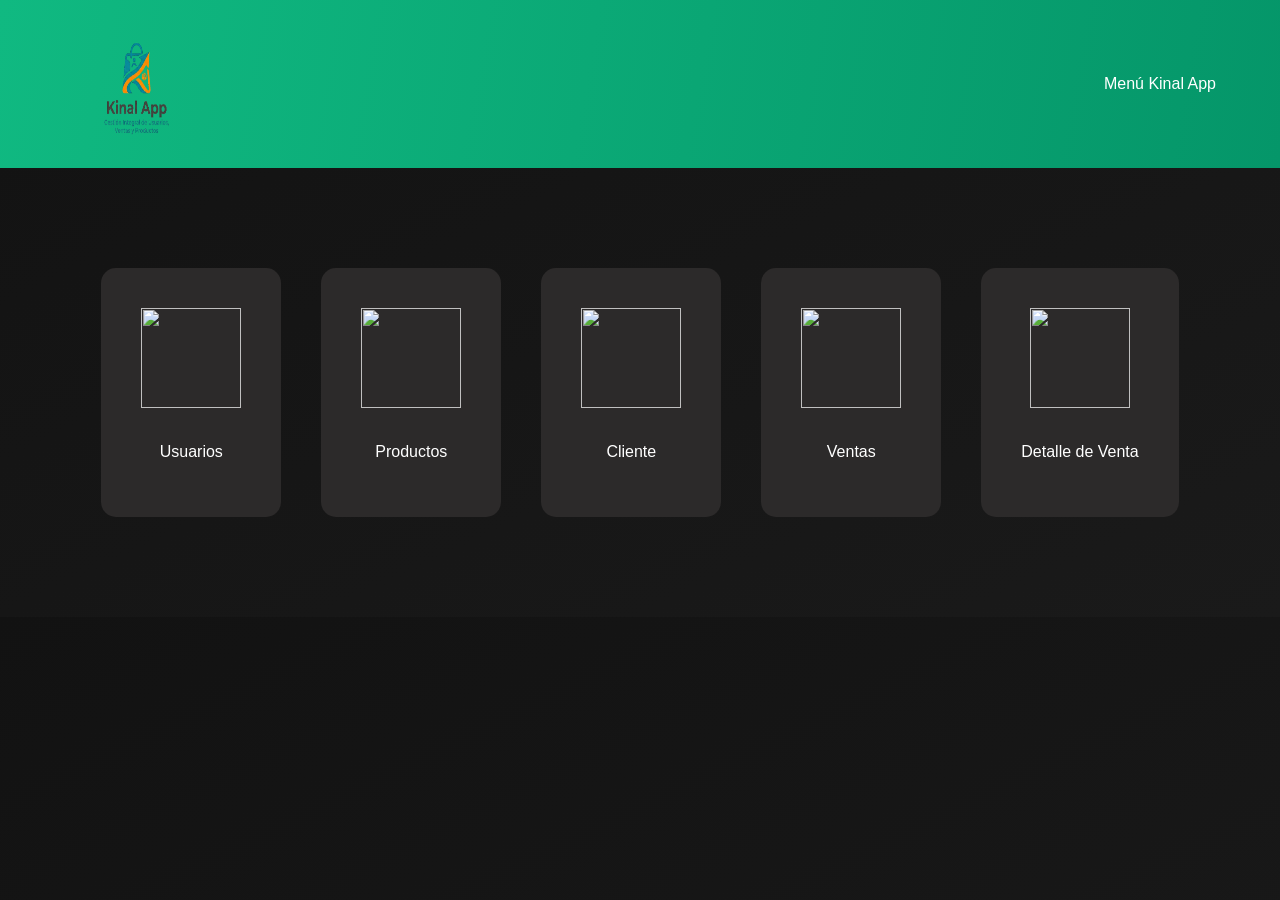
==== src/main/resources/templates/index.html @ 40d9b3de "fix: wotzoy-2025592 fix 'index.html' to load 5 entity views, add images, and organize layout with se" ====
<!DOCTYPE html>
<html lang="en">
<head>
    <meta charset="UTF-8">
    <meta name="viewport" content="width=device-width, initial-scale=1.0">
    <title>Menú Kinal App</title>
    <link rel="stylesheet" href="../static/css/styles.css">
</head>
<body>
<header class="header-content">
    <div class="header-section">
        <div class="logo-kinal-app">
            <img class="logo-kinal-img" src="../static/img/Kinal-logo.png">
        </div>
        <span class="title-app">Menú Kinal App</span>
    </div>
</header>

<main class="main-content">
    <div class="main-options">
        <a href="usuarios.html" class="option-container">
            <img class="option-img" src="../static/img/Usuarios-SinFondo.png">
            <p class="option-text">Usuarios</p>
        </a>

        <a href="productos.html" class="option-container">
            <img class="option-img" src="../static/img/Productos-SinFondo.png">
            <p class="option-text">Productos</p>
        </a>

        <a href="usuario/user-form.html" class="option-container">
            <img class="option-img" src="../static/img/Clientes-SinFondo.png">
            <p class="option-text">Cliente</p>
        </a>

        <a href="ventas.html" class="option-container">
            <img class="option-img" src="../static/img/Ventas-SinFondo.png">
            <p class="option-text">Ventas</p>
        </a>

        <a href="detalle-venta.html" class="option-container">
            <img class="option-img" src="../static/img/DetalleVenta-SinFondo.png">
            <p class="option-text">Detalle de Venta</p>
        </a>
    </div>
</main>
</body>
</html>
---- src/main/resources/static/css/styles.css ----
body {
    margin: 0;
    font-family: Arial, sans-serif;
    background: linear-gradient(to bottom right, #121212, #1a1a1a);
}

.header-content{
    background: linear-gradient(100deg, #10b981, #059669);
    color: white;
    width: 100%;
    display: flex;
    align-items: center;
    justify-content: center;
}

.header-section{
    width: 90%;
    max-width: 1200px;
    display: flex;
    justify-content: space-between;
    align-items: center;
    padding: 1.5rem .8em;
}

.logo-kinal-app{
    display: flex;
    align-items: center;
    cursor: pointer;
}

.logo-kinal-img{
    height: 120px;
    width: 145px;
}

.main-content {
    display: flex;
    justify-content: center;
    align-items: center;
    margin: 100px 0px;
}

.main-options {
    display: flex;
    gap: 2.5rem;
    flex-wrap: wrap;
    justify-content: center;
}

.option-container {
    display: flex;
    flex-direction: column;
    align-items: center;
    text-decoration: none;
    color: white;
    background-color: #2c2a2a;
    padding: 2.5rem;
    border-radius: 15px;
    transition: background-color 0.3s ease, transform 0.3s ease;
}

.option-container:hover {
    background-color: #10b981;
    transform: translateY(-8px);
}

.option-img {
    width: 100px;
    height: 100px;
    margin-bottom: 1.2rem;
}
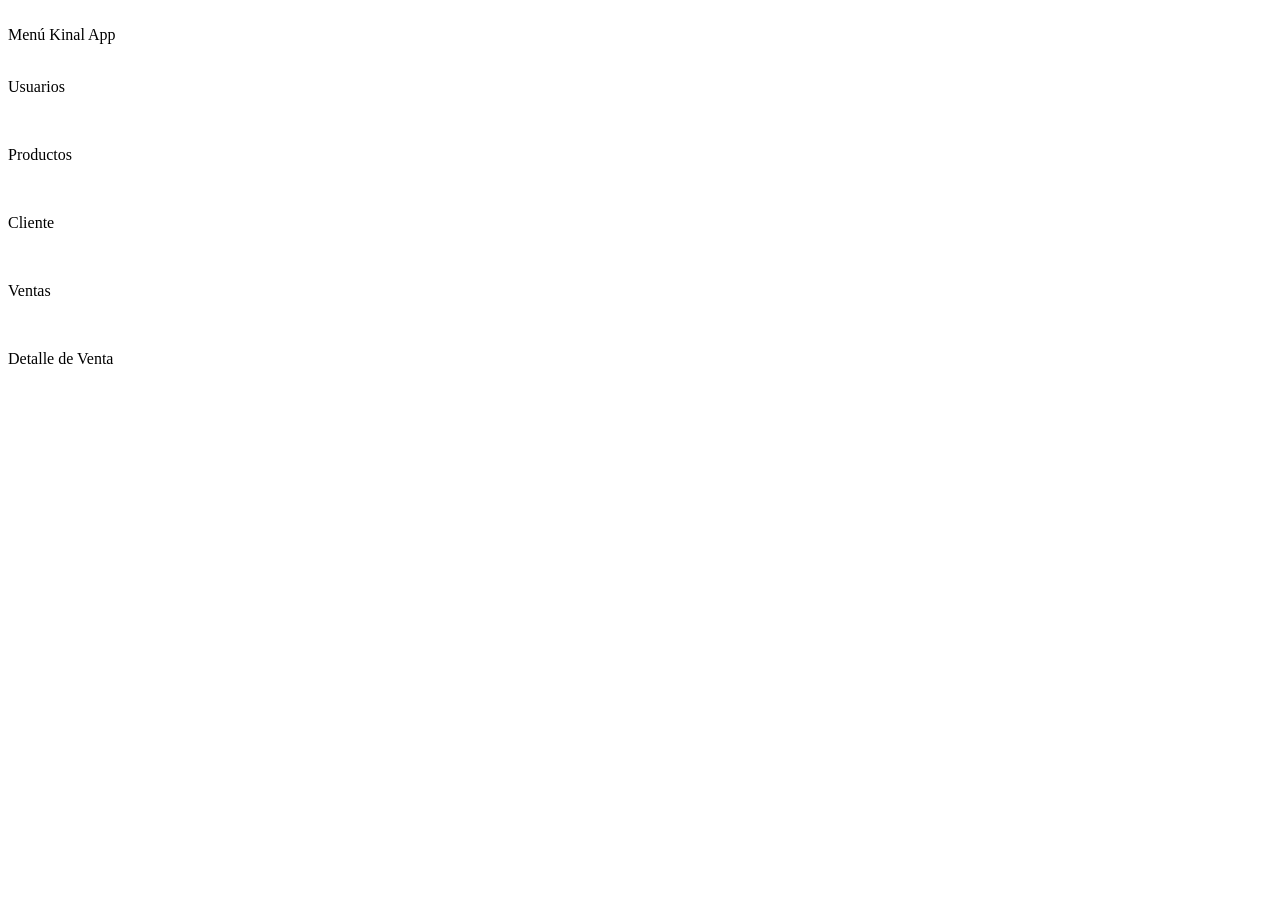
==== commit 961f5045: "fix: wotzoy-2025592 integrate Thymeleaf into 'index.html'" ====
--- a/src/main/resources/templates/index.html
+++ b/src/main/resources/templates/index.html
@@ -1,48 +1,48 @@
 <!DOCTYPE html>
-<html lang="en">
+<html lang="en" xmlns:th="http://www.thymeleaf.org">
 <head>
     <meta charset="UTF-8">
     <meta name="viewport" content="width=device-width, initial-scale=1.0">
     <title>Menú Kinal App</title>
-    <link rel="stylesheet" href="../static/css/styles.css">
+    <link rel="stylesheet" th:href="../static/css/styles.css">
 </head>
 <body>
-<header class="header-content">
-    <div class="header-section">
-        <div class="logo-kinal-app">
-            <img class="logo-kinal-img" src="../static/img/Kinal-logo.png">
+    <header class="header-content">
+        <div class="header-section">
+            <div class="logo-kinal-app">
+                <img class="logo-kinal-img" th:src="../static/img/Kinal-logo.png">
+            </div>
+            <span class="title-app">Menú Kinal App</span>
         </div>
-        <span class="title-app">Menú Kinal App</span>
-    </div>
-</header>
+    </header>
 
-<main class="main-content">
-    <div class="main-options">
-        <a href="usuarios.html" class="option-container">
-            <img class="option-img" src="../static/img/Usuarios-SinFondo.png">
-            <p class="option-text">Usuarios</p>
-        </a>
+    <main class="main-content">
+        <div class="main-options">
+            <a th:href="usuarios.html" class="option-container">
+                <img class="option-img" th:src="../static/img/Usuarios-SinFondo.png">
+                <p class="option-text">Usuarios</p>
+            </a>
 
-        <a href="productos.html" class="option-container">
-            <img class="option-img" src="../static/img/Productos-SinFondo.png">
-            <p class="option-text">Productos</p>
-        </a>
+            <a th:href="productos.html" class="option-container">
+                <img class="option-img" th:src="../static/img/Productos-SinFondo.png">
+                <p class="option-text">Productos</p>
+            </a>
 
-        <a href="usuario/user-form.html" class="option-container">
-            <img class="option-img" src="../static/img/Clientes-SinFondo.png">
-            <p class="option-text">Cliente</p>
-        </a>
+            <a th:href="usuario/user-form.html" class="option-container">
+                <img class="option-img" th:src="../static/img/Clientes-SinFondo.png">
+                <p class="option-text">Cliente</p>
+            </a>
 
-        <a href="ventas.html" class="option-container">
-            <img class="option-img" src="../static/img/Ventas-SinFondo.png">
-            <p class="option-text">Ventas</p>
-        </a>
+            <a th:href="ventas.html" class="option-container">
+                <img class="option-img" th:src="../static/img/Ventas-SinFondo.png">
+                <p class="option-text">Ventas</p>
+            </a>
 
-        <a href="detalle-venta.html" class="option-container">
-            <img class="option-img" src="../static/img/DetalleVenta-SinFondo.png">
-            <p class="option-text">Detalle de Venta</p>
-        </a>
-    </div>
-</main>
+            <a th:href="detalle-venta.html" class="option-container">
+                <img class="option-img" th:src="../static/img/DetalleVenta-SinFondo.png">
+                <p class="option-text">Detalle de Venta</p>
+            </a>
+        </div>
+    </main>
 </body>
 </html>
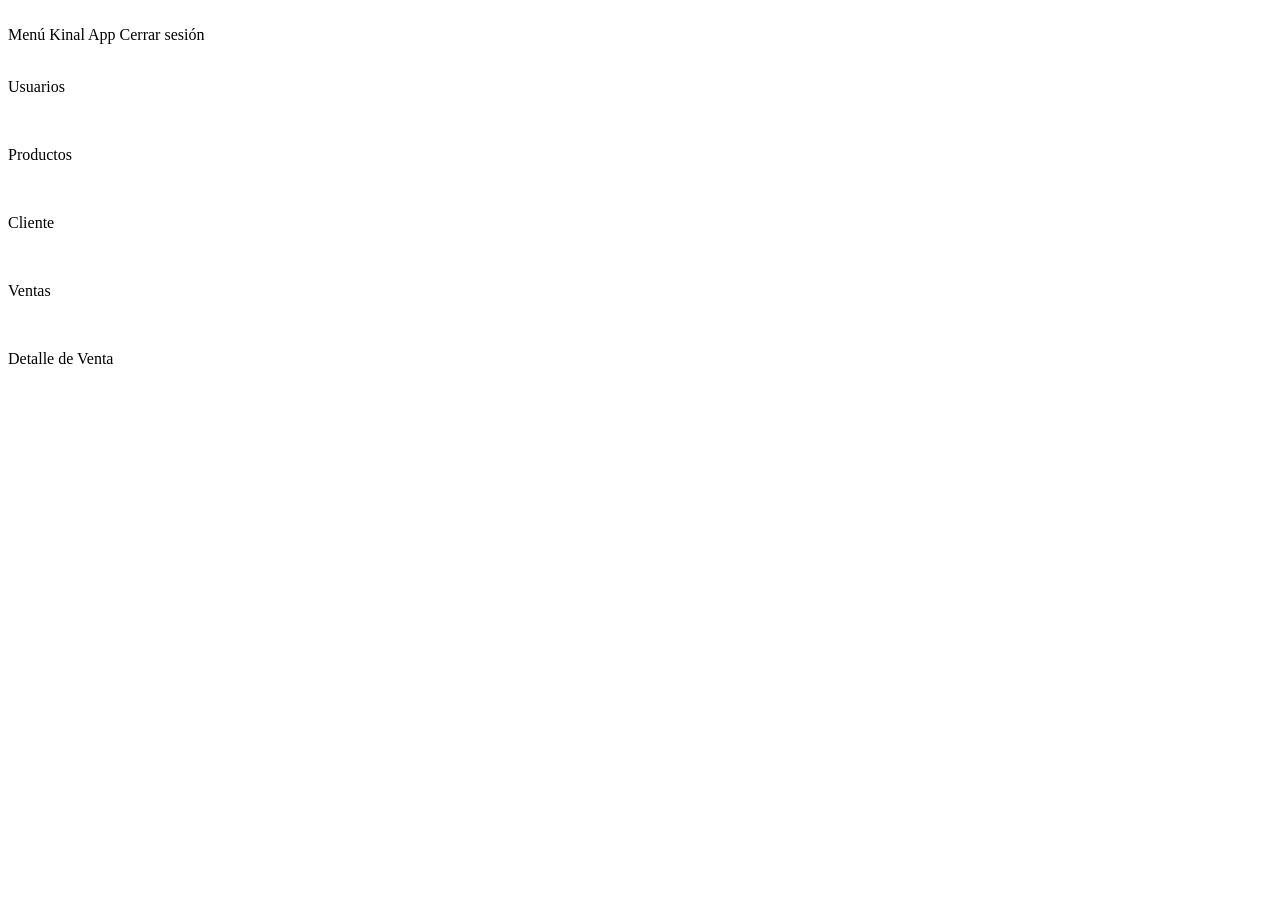
==== commit 51dd42af: "fix: wotzoy-2025592 add new structure to add a 'logout button' in 'Menu Option' (index.html)" ====
--- a/src/main/resources/templates/index.html
+++ b/src/main/resources/templates/index.html
@@ -4,42 +4,50 @@
     <meta charset="UTF-8">
     <meta name="viewport" content="width=device-width, initial-scale=1.0">
     <title>Menú Kinal App</title>
-    <link rel="stylesheet" th:href="../static/css/styles.css">
+    <link rel="stylesheet" th:href="@{/css/styles.css}">
 </head>
 <body>
     <header class="header-content">
         <div class="header-section">
-            <div class="logo-kinal-app">
-                <img class="logo-kinal-img" th:src="../static/img/Kinal-logo.png">
+            <div class="header-tools">
+                <a th:href="@{/}" class="logo-kinal-app">
+                    <img class="logo-kinal-img" th:src="@{/img/Kinal-logo.png}">
+                </a>
+                <a th:href="@{/}" class="home-link">
+                    <img class="home-img" th:src="@{/img/Home.png}">
+                </a>
             </div>
-            <span class="title-app">Menú Kinal App</span>
+            <div class="header-section2">
+                <span class="title-app">Menú Kinal App</span>
+                <a th:href="@{/login}" class="btn-logout">Cerrar sesión</a>
+            </div>
         </div>
     </header>
 
     <main class="main-content">
         <div class="main-options">
-            <a th:href="usuarios.html" class="option-container">
-                <img class="option-img" th:src="../static/img/Usuarios-SinFondo.png">
+            <a th:href="@{/usuarios}" class="option-container">
+                <img class="option-img" th:src="@{/img/Usuarios-SinFondo.png}">
                 <p class="option-text">Usuarios</p>
             </a>
 
-            <a th:href="productos.html" class="option-container">
-                <img class="option-img" th:src="../static/img/Productos-SinFondo.png">
+            <a th:href="@{/productos}" class="option-container">
+                <img class="option-img" th:src="@{/img/Productos-SinFondo.png}">
                 <p class="option-text">Productos</p>
             </a>
 
-            <a th:href="usuario/user-form.html" class="option-container">
-                <img class="option-img" th:src="../static/img/Clientes-SinFondo.png">
+            <a th:href="@{/clientes}" class="option-container">
+                <img class="option-img" th:src="@{/img/Clientes-SinFondo.png}">
                 <p class="option-text">Cliente</p>
             </a>
 
-            <a th:href="ventas.html" class="option-container">
-                <img class="option-img" th:src="../static/img/Ventas-SinFondo.png">
+            <a th:href="@{/ventas}" class="option-container">
+                <img class="option-img" th:src="@{/img/Ventas-SinFondo.png}">
                 <p class="option-text">Ventas</p>
             </a>
 
-            <a th:href="detalle-venta.html" class="option-container">
-                <img class="option-img" th:src="../static/img/DetalleVenta-SinFondo.png">
+            <a th:href="@{/detalle-ventas}" class="option-container">
+                <img class="option-img" th:src="@{/img/DetalleVenta-SinFondo.png}">
                 <p class="option-text">Detalle de Venta</p>
             </a>
         </div>
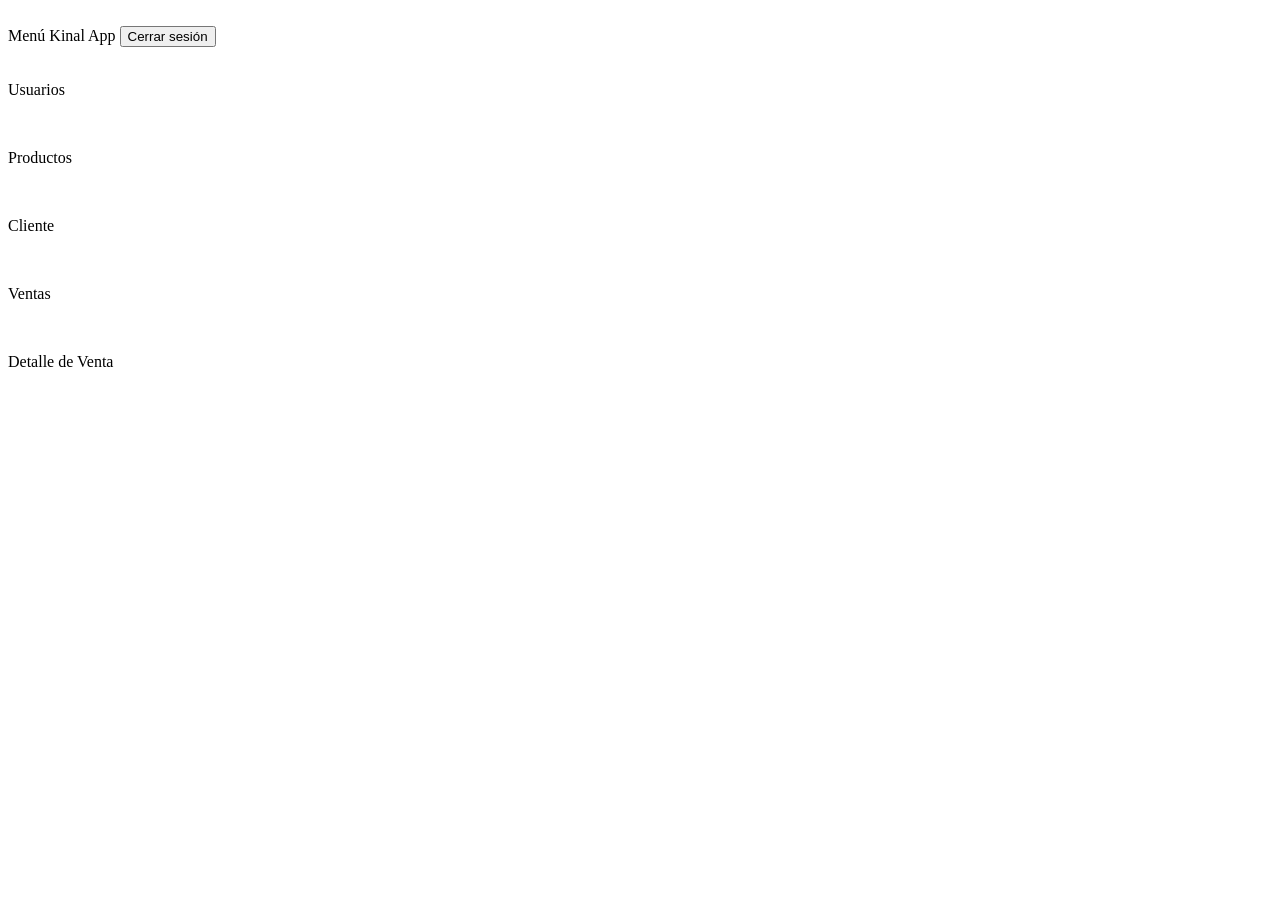
==== commit 1a9dd8bb: "fix: wotzoy-2025592 remove the funtion of button 'crear cuenta'" ====
--- a/src/main/resources/templates/index.html
+++ b/src/main/resources/templates/index.html
@@ -19,7 +19,9 @@
             </div>
             <div class="header-section2">
                 <span class="title-app">Menú Kinal App</span>
-                <a th:href="@{/login}" class="btn-logout">Cerrar sesión</a>
+                <form th:action="@{/logout}" method="post" style="display:inline;">
+                    <button type="submit" class="btn-logout">Cerrar sesión</button>
+                </form>
             </div>
         </div>
     </header>
